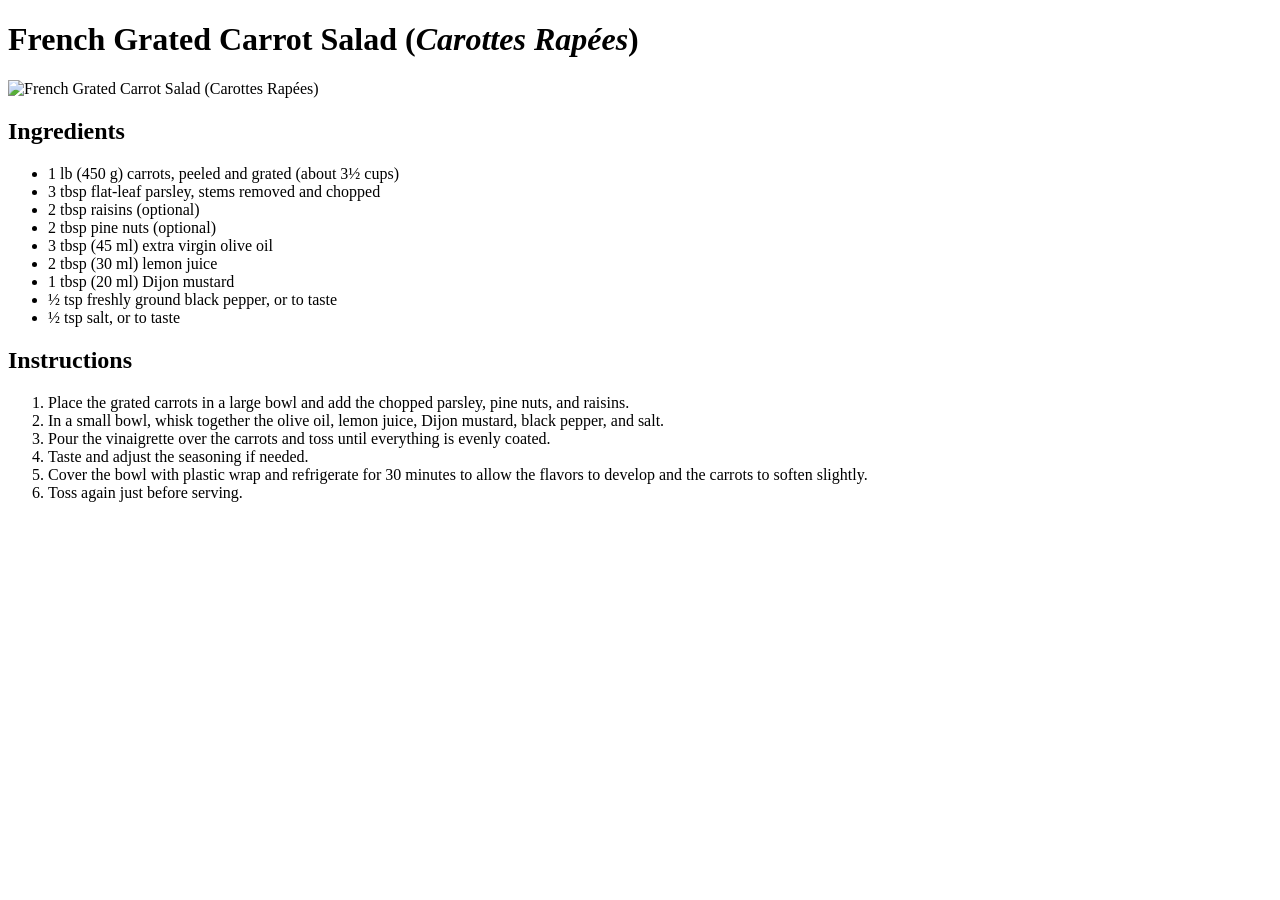
==== recipes/carrot.html @ dd361c44 "I added images" ====
<!doctype html>
<html lang="en">
  <head>
    <meta charset="UTF-8" />
    <meta name="viewport" content="width=device-width, initial-scale=1" />
    <title>Odin Recipes</title>
  </head>
  <body>
    <h1>French Grated Carrot Salad (<i lang="fr">Carottes Rapées</i>)</h1>
    <img
      src="./images/carrot.jpeg"
      alt="French Grated Carrot Salad (Carottes Rapées)"
      width="400"
      height="300"
    />

    <h2>Ingredients</h2>
    <ul>
      <li>1 lb (450 g) carrots, peeled and grated (about 3½ cups)</li>
      <li>3 tbsp flat-leaf parsley, stems removed and chopped</li>
      <li>2 tbsp raisins (optional)</li>
      <li>2 tbsp pine nuts (optional)</li>
      <li>3 tbsp (45 ml) extra virgin olive oil</li>
      <li>2 tbsp (30 ml) lemon juice</li>
      <li>1 tbsp (20 ml) Dijon mustard</li>
      <li>½ tsp freshly ground black pepper, or to taste</li>
      <li>½ tsp salt, or to taste</li>
    </ul>

    <h2>Instructions</h2>
    <ol>
      <li>
        Place the grated carrots in a large bowl and add the chopped parsley,
        pine nuts, and raisins.
      </li>
      <li>
        In a small bowl, whisk together the olive oil, lemon juice, Dijon
        mustard, black pepper, and salt.
      </li>
      <li>
        Pour the vinaigrette over the carrots and toss until everything is
        evenly coated.
      </li>
      <li>Taste and adjust the seasoning if needed.</li>
      <li>
        Cover the bowl with plastic wrap and refrigerate for 30 minutes to allow
        the flavors to develop and the carrots to soften slightly.
      </li>
      <li>Toss again just before serving.</li>
    </ol>
  </body>
</html>
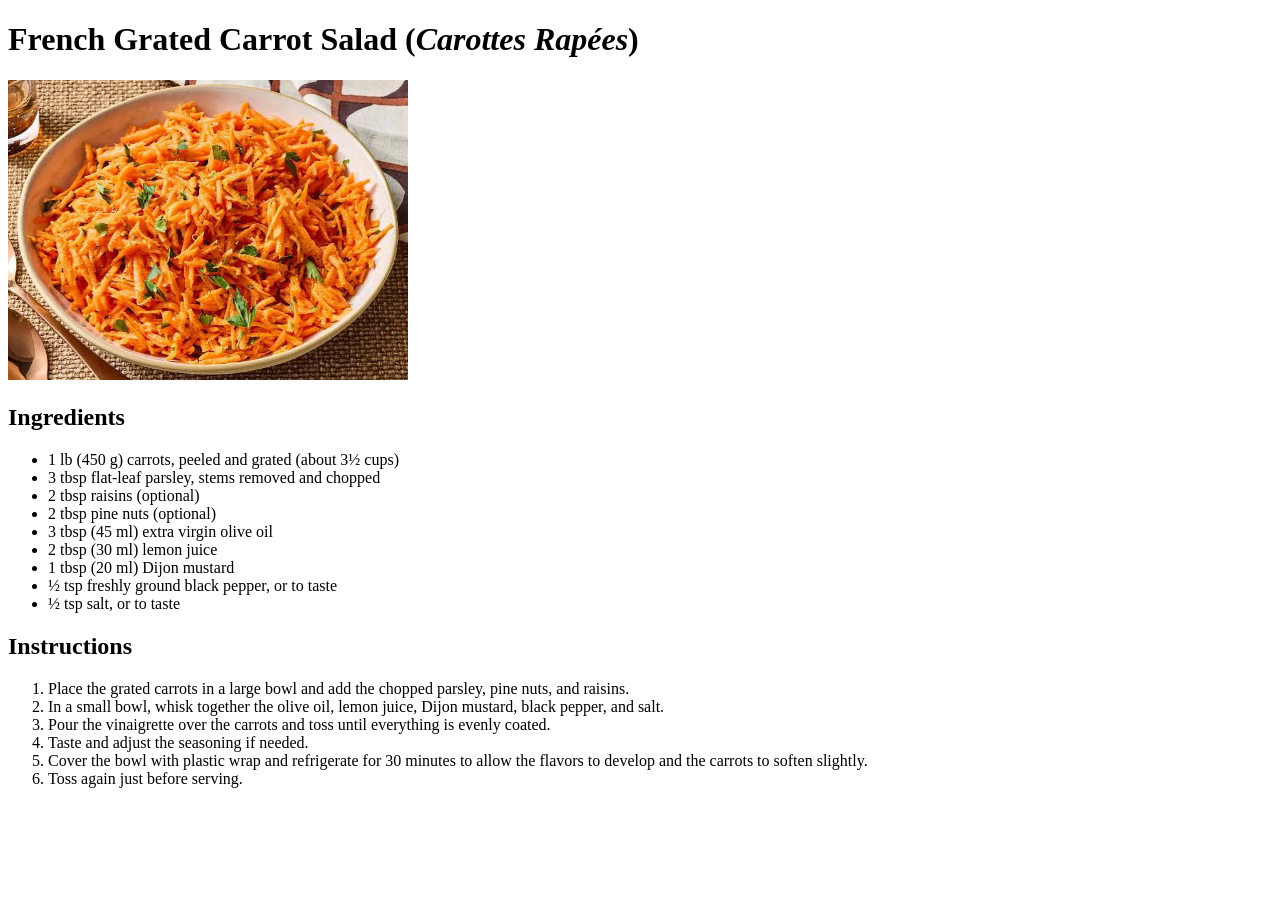
==== commit deba5817: "." ====
--- a/recipes/carrot.html
+++ b/recipes/carrot.html
@@ -8,7 +8,7 @@
   <body>
     <h1>French Grated Carrot Salad (<i lang="fr">Carottes Rapées</i>)</h1>
     <img
-      src="./images/carrot.jpeg"
+      src="../images/carrot.jpeg"
       alt="French Grated Carrot Salad (Carottes Rapées)"
       width="400"
       height="300"
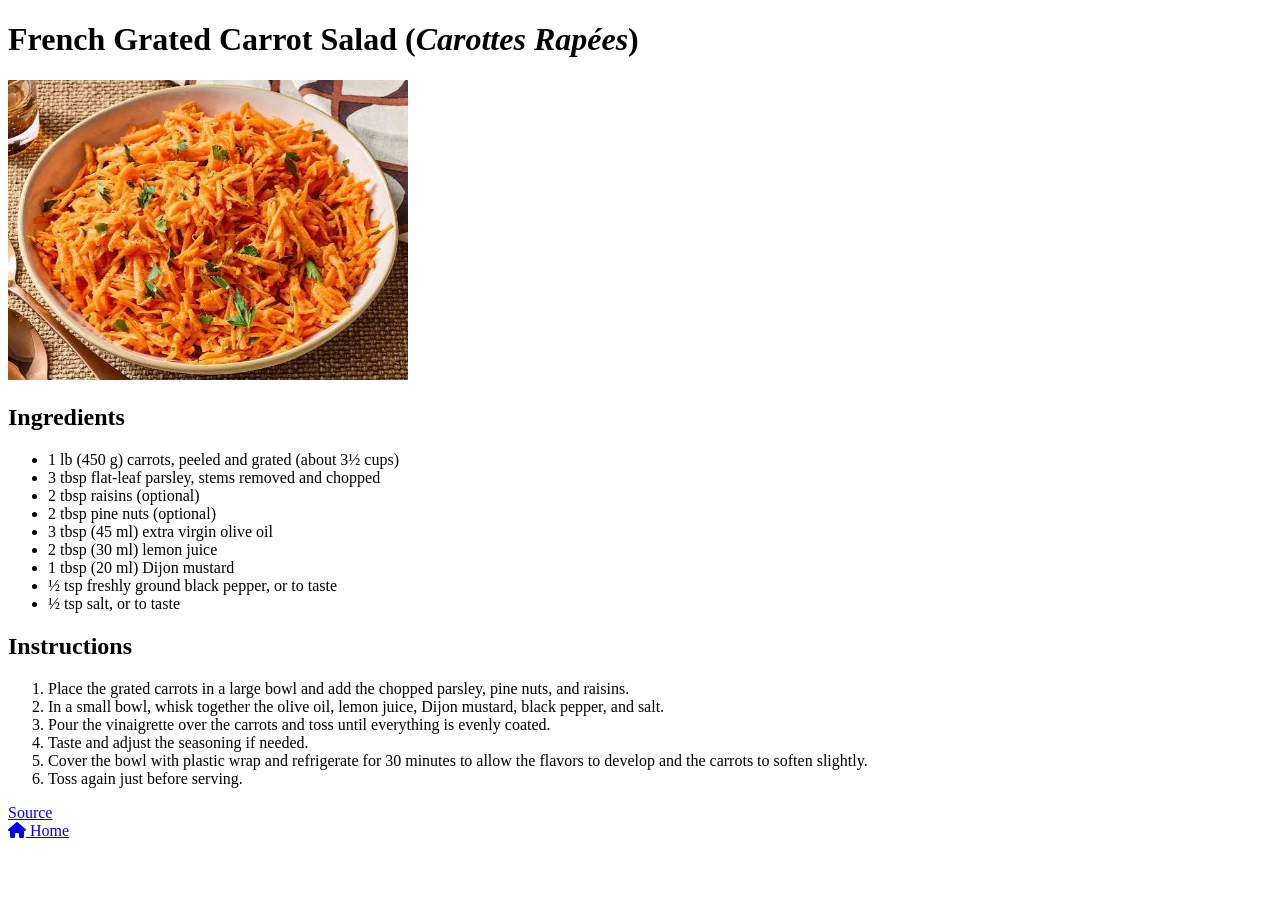
==== commit f72cde85: "Added new links and images" ====
--- a/recipes/carrot.html
+++ b/recipes/carrot.html
@@ -4,6 +4,10 @@
     <meta charset="UTF-8" />
     <meta name="viewport" content="width=device-width, initial-scale=1" />
     <title>Odin Recipes</title>
+    <link
+      rel="stylesheet"
+      href="https://cdnjs.cloudflare.com/ajax/libs/font-awesome/6.5.1/css/all.min.css"
+    />
   </head>
   <body>
     <h1>French Grated Carrot Salad (<i lang="fr">Carottes Rapées</i>)</h1>
@@ -48,5 +52,14 @@
       </li>
       <li>Toss again just before serving.</li>
     </ol>
+    <a
+      rel="noopener"
+      href="https://www.pardonyourfrench.com/french-style-grated-carrot-salad/"
+      target="_blank"
+      >Source</a
+    >
+    <br />
+
+    <a href="../index.html"><i class="fa fa-home"></i> Home</a>
   </body>
 </html>
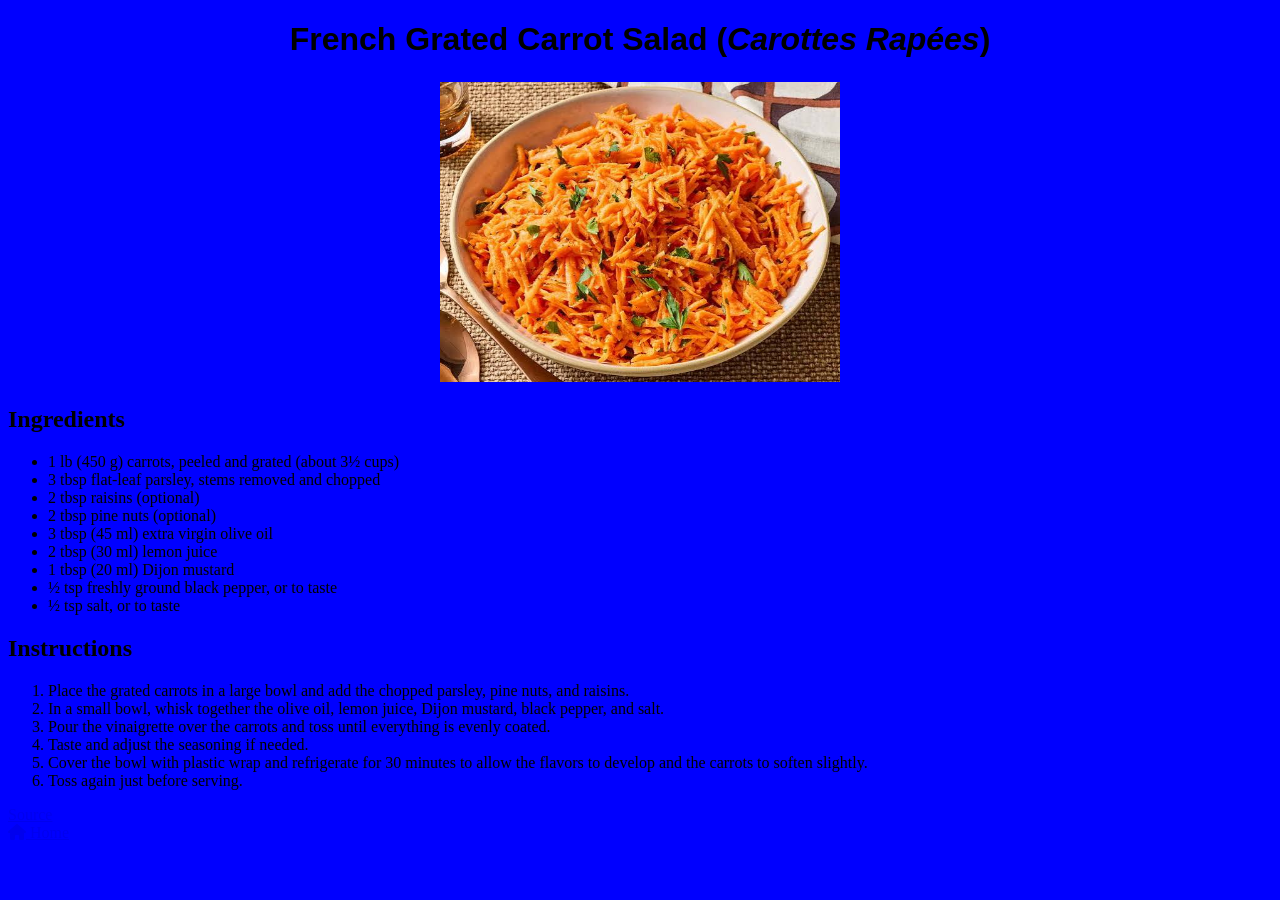
==== commit eef47eea: "." ====
--- a/recipes/carrot.html
+++ b/recipes/carrot.html
@@ -3,11 +3,13 @@
   <head>
     <meta charset="UTF-8" />
     <meta name="viewport" content="width=device-width, initial-scale=1" />
-    <title>Odin Recipes</title>
+    <title>French Grated Carrot Salad(Carottes Rapées)</title>
     <link
       rel="stylesheet"
       href="https://cdnjs.cloudflare.com/ajax/libs/font-awesome/6.5.1/css/all.min.css"
     />
+    <link rel="stylesheet" href="./../main.css" />
+    <link rel="stylesheet" href="carrot.css" />
   </head>
   <body>
     <h1>French Grated Carrot Salad (<i lang="fr">Carottes Rapées</i>)</h1>
--- a/main.css
+++ b/main.css
@@ -0,0 +1,15 @@
+body {
+  background-color: blue;
+}
+
+h1 {
+  font-family: Arial, Helvetica, sans-serif;
+  text-align: center;
+}
+
+img {
+  display: block;
+  width: 400px;
+  height: 300px;
+  margin: 24px auto;
+}
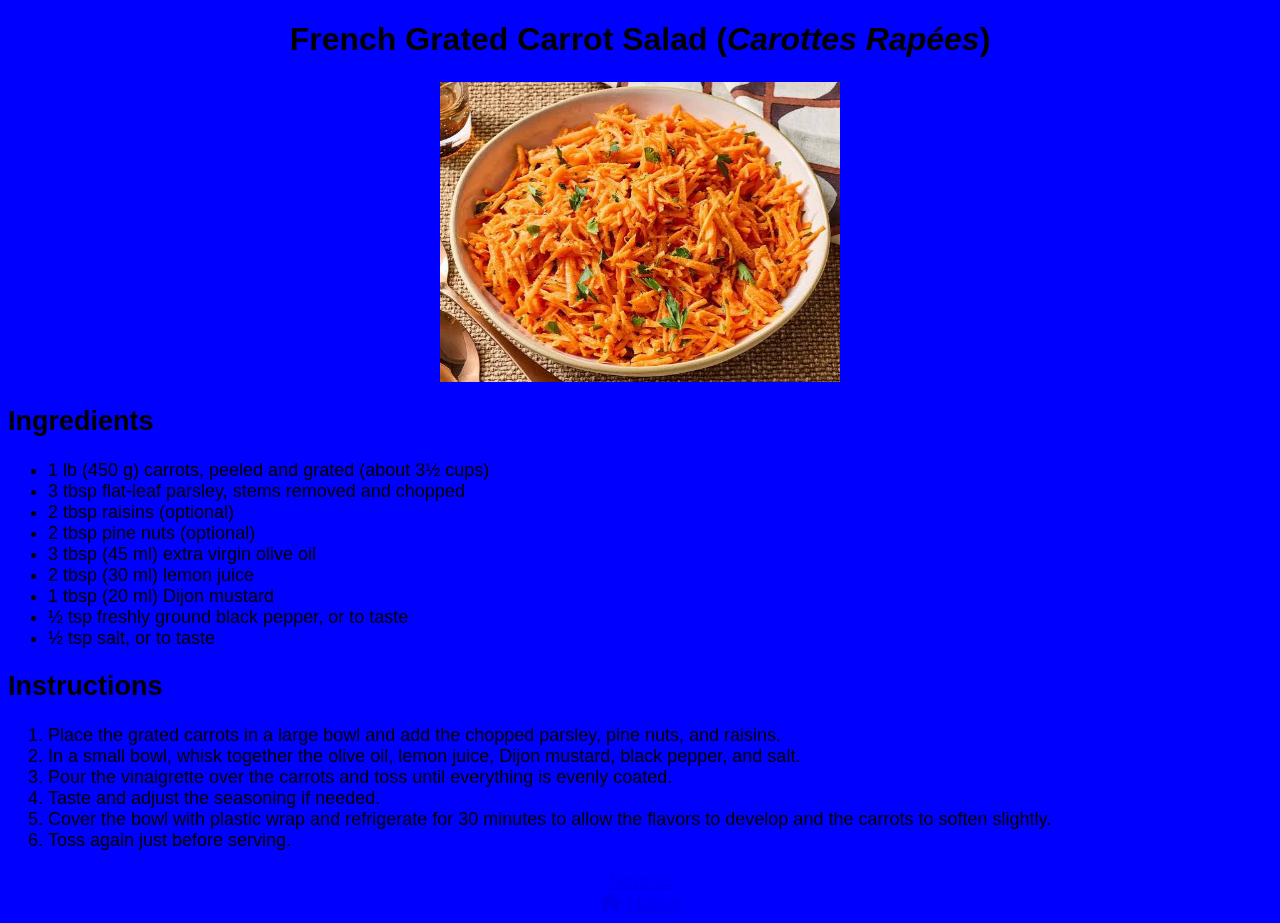
==== commit e0940327: "Css updated an croissant.html deleted" ====
--- a/recipes/carrot.html
+++ b/recipes/carrot.html
@@ -19,49 +19,52 @@
       width="400"
       height="300"
     />
+    <div class="text">
+      <h2>Ingredients</h2>
+      <ul>
+        <li>1 lb (450 g) carrots, peeled and grated (about 3½ cups)</li>
+        <li>3 tbsp flat-leaf parsley, stems removed and chopped</li>
+        <li>2 tbsp raisins (optional)</li>
+        <li>2 tbsp pine nuts (optional)</li>
+        <li>3 tbsp (45 ml) extra virgin olive oil</li>
+        <li>2 tbsp (30 ml) lemon juice</li>
+        <li>1 tbsp (20 ml) Dijon mustard</li>
+        <li>½ tsp freshly ground black pepper, or to taste</li>
+        <li>½ tsp salt, or to taste</li>
+      </ul>
 
-    <h2>Ingredients</h2>
-    <ul>
-      <li>1 lb (450 g) carrots, peeled and grated (about 3½ cups)</li>
-      <li>3 tbsp flat-leaf parsley, stems removed and chopped</li>
-      <li>2 tbsp raisins (optional)</li>
-      <li>2 tbsp pine nuts (optional)</li>
-      <li>3 tbsp (45 ml) extra virgin olive oil</li>
-      <li>2 tbsp (30 ml) lemon juice</li>
-      <li>1 tbsp (20 ml) Dijon mustard</li>
-      <li>½ tsp freshly ground black pepper, or to taste</li>
-      <li>½ tsp salt, or to taste</li>
-    </ul>
+      <h2>Instructions</h2>
+      <ol>
+        <li>
+          Place the grated carrots in a large bowl and add the chopped parsley,
+          pine nuts, and raisins.
+        </li>
+        <li>
+          In a small bowl, whisk together the olive oil, lemon juice, Dijon
+          mustard, black pepper, and salt.
+        </li>
+        <li>
+          Pour the vinaigrette over the carrots and toss until everything is
+          evenly coated.
+        </li>
+        <li>Taste and adjust the seasoning if needed.</li>
+        <li>
+          Cover the bowl with plastic wrap and refrigerate for 30 minutes to
+          allow the flavors to develop and the carrots to soften slightly.
+        </li>
+        <li>Toss again just before serving.</li>
+      </ol>
+    </div>
+    <div class="home-source">
+      <a
+        rel="noopener"
+        href="https://www.pardonyourfrench.com/french-style-grated-carrot-salad/"
+        target="_blank"
+        >Source</a
+      >
+      <br />
 
-    <h2>Instructions</h2>
-    <ol>
-      <li>
-        Place the grated carrots in a large bowl and add the chopped parsley,
-        pine nuts, and raisins.
-      </li>
-      <li>
-        In a small bowl, whisk together the olive oil, lemon juice, Dijon
-        mustard, black pepper, and salt.
-      </li>
-      <li>
-        Pour the vinaigrette over the carrots and toss until everything is
-        evenly coated.
-      </li>
-      <li>Taste and adjust the seasoning if needed.</li>
-      <li>
-        Cover the bowl with plastic wrap and refrigerate for 30 minutes to allow
-        the flavors to develop and the carrots to soften slightly.
-      </li>
-      <li>Toss again just before serving.</li>
-    </ol>
-    <a
-      rel="noopener"
-      href="https://www.pardonyourfrench.com/french-style-grated-carrot-salad/"
-      target="_blank"
-      >Source</a
-    >
-    <br />
-
-    <a href="../index.html"><i class="fa fa-home"></i> Home</a>
+      <a href="../index.html"><i class="fa fa-home"></i> Home</a>
+    </div>
   </body>
 </html>
--- a/recipes/carrot.css
+++ b/recipes/carrot.css
@@ -0,0 +1,11 @@
+.text {
+  font-family: Arial, Helvetica, sans-serif;
+  text-align: left;
+  font-size: 18px;
+}
+
+.home-source {
+  font-family: Arial, Helvetica, sans-serif;
+  text-align: center;
+  font-size: 20px;
+}
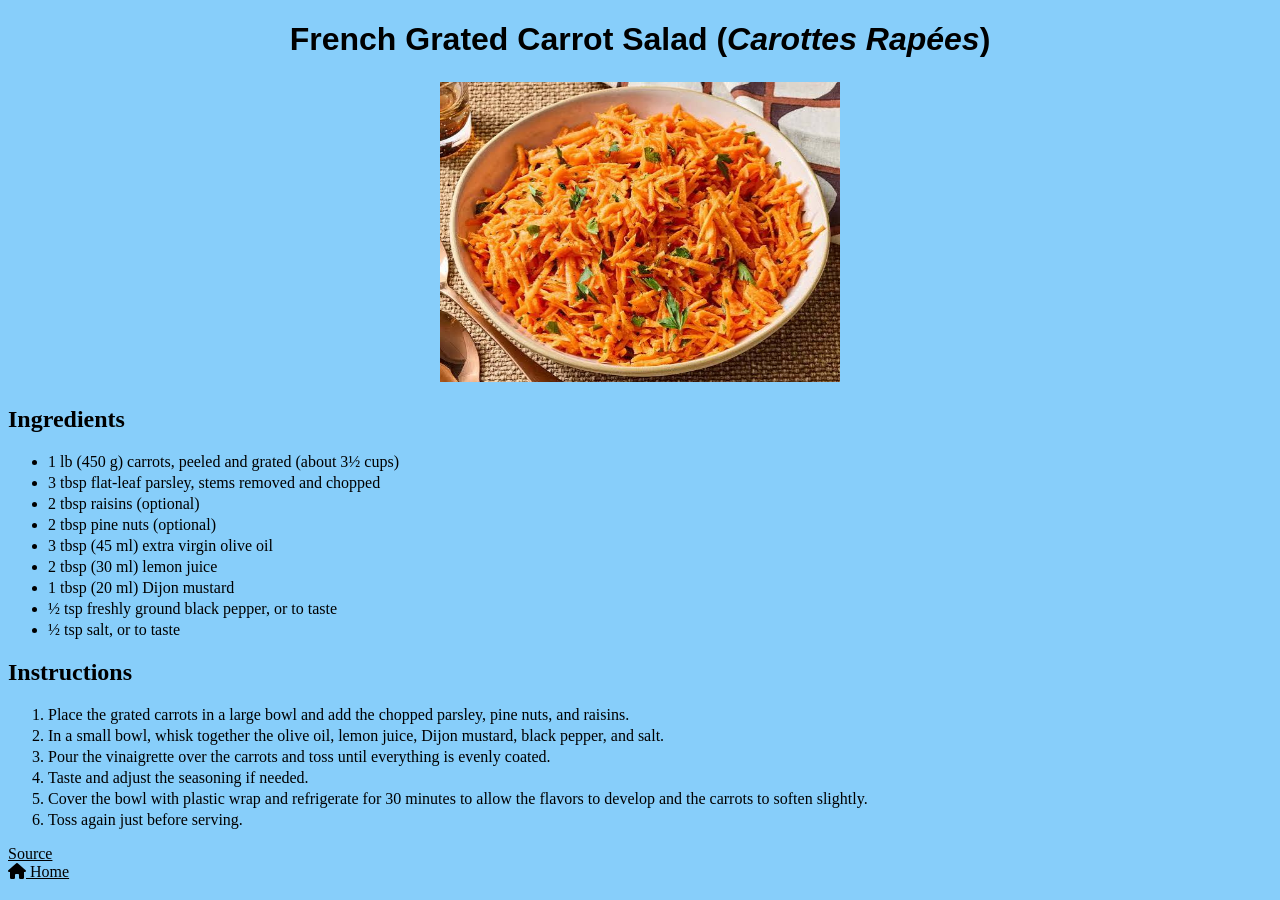
==== commit 373c1a34: "Updated stylesheets codes" ====
--- a/recipes/carrot.html
+++ b/recipes/carrot.html
@@ -8,8 +8,7 @@
       rel="stylesheet"
       href="https://cdnjs.cloudflare.com/ajax/libs/font-awesome/6.5.1/css/all.min.css"
     />
-    <link rel="stylesheet" href="./../main.css" />
-    <link rel="stylesheet" href="carrot.css" />
+    <link rel="stylesheet" href="./../styles.css" />
   </head>
   <body>
     <h1>French Grated Carrot Salad (<i lang="fr">Carottes Rapées</i>)</h1>
--- a/styles.css
+++ b/styles.css
@@ -0,0 +1,29 @@
+body {
+  background-color: lightskyblue;
+}
+.list {
+  display: inline-block;
+  list-style-position: inside;
+  border: 2px #000 solid;
+  margin: 24px;
+}
+
+li {
+  margin-top: 3px;
+}
+
+a {
+  color: black;
+}
+
+h1 {
+  font-family: Arial, Helvetica, sans-serif;
+  text-align: center;
+}
+
+img {
+  display: block;
+  width: 400px;
+  height: 300px;
+  margin: 24px auto;
+}
